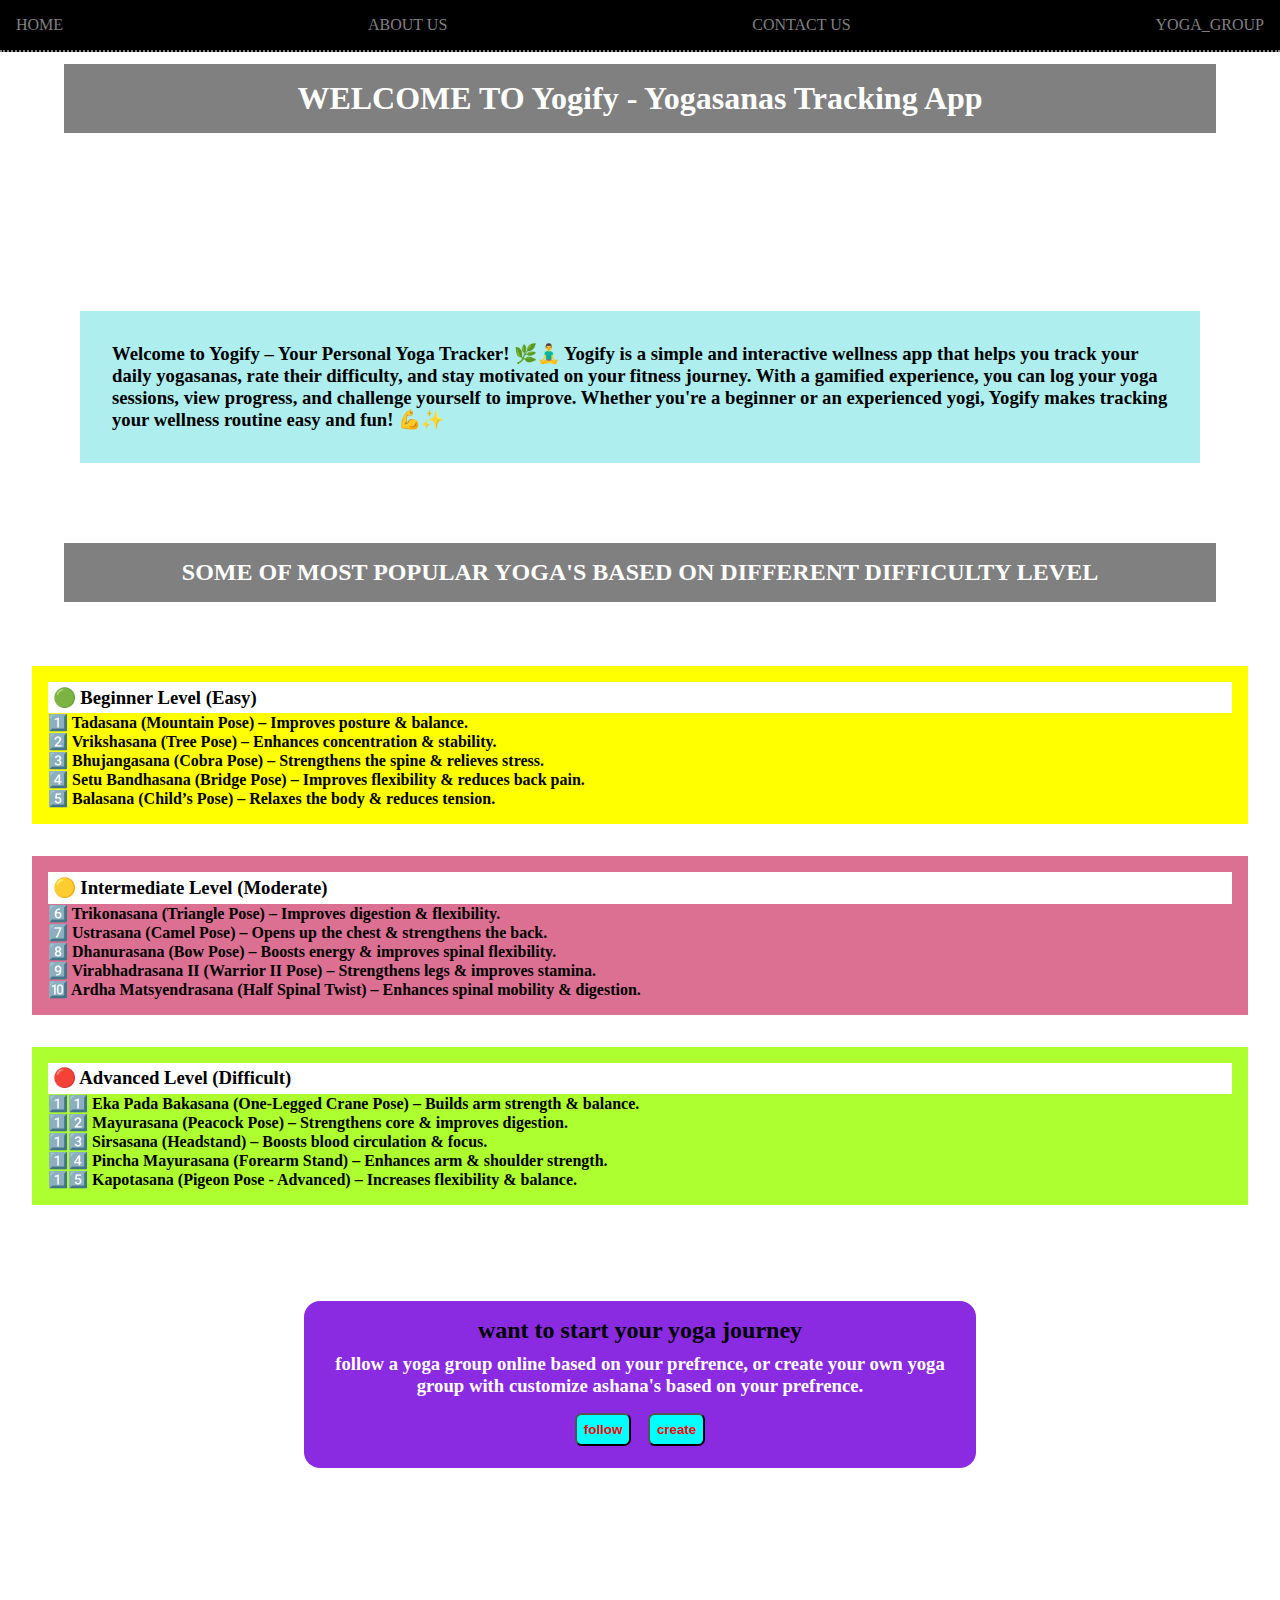
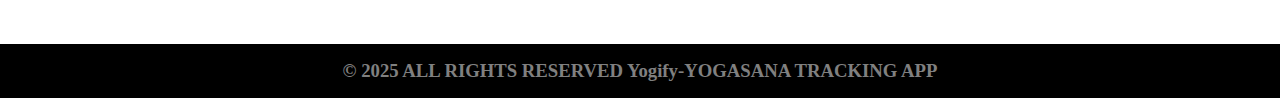
==== index.html @ debee42f "home page" ====
<!DOCTYPE html>
<html lang="en">
  <head>
    <meta charset="UTF-8" />
    <meta name="viewport" content="width=device-width, initial-scale=1.0" />
    <title>Yogify - Yogasanas Tracking App</title>
    <link rel="stylesheet" href="styles.css" />

    <style>
      
    </style>
  </head>
  <body>
    <!-- header section -->
    <header>
      <nav>
        <div class="nav-container">
          <a href="index.html">HOME</a>
          <a href="about.html">ABOUT US</a>
          <a href="contact.html">CONTACT US</a>
          <a href="yoga_group.html">YOGA_GROUP</a>
        </div>
      </nav>
    </header>
    <!-- main section -->
    <main>
      <!-- banner -->
      <h1 class="banner-heading">
        WELCOME TO Yogify - Yogasanas Tracking App
      </h1>
      <div class="banner-container">
        <img src="images/Banner-image.jpg" alt="" />
      </div>
      <div class="intro">
        <h3>
          Welcome to Yogify – Your Personal Yoga Tracker! 🌿🧘‍♂️ Yogify is a
          simple and interactive wellness app that helps you track your daily
          yogasanas, rate their difficulty, and stay motivated on your fitness
          journey. With a gamified experience, you can log your yoga sessions,
          view progress, and challenge yourself to improve. Whether you're a
          beginner or an experienced yogi, Yogify makes tracking your wellness
          routine easy and fun! 💪✨
        </h3>
      </div>

    <!-- categories -->
     <h2 class="category-heading">SOME OF MOST POPULAR YOGA'S BASED ON DIFFERENT DIFFICULTY LEVEL</h2>
     <div class="category1 category">
      <h3>🟢 Beginner Level (Easy)</h3>
      <div class="category1-item"><h4>1️⃣ Tadasana (Mountain Pose) – Improves posture & balance. </h4></div>
      <div class="category1-item"><h4>2️⃣ Vrikshasana (Tree Pose) – Enhances concentration & stability.
      </h4></div>
      <div class="category1-item"><h4>3️⃣ Bhujangasana (Cobra Pose) – Strengthens the spine & relieves stress.
      </h4></div>
      <div class="category1-item"><h4>4️⃣ Setu Bandhasana (Bridge Pose) – Improves flexibility & reduces back pain.
      </h4></div>
      <div class="category1-item"><h4>5️⃣ Balasana (Child’s Pose) – Relaxes the body & reduces tension.
      </h4></div>
     </div>
     <div class="category2 category">
      <h3>🟡 Intermediate Level (Moderate)</h3>
      <div class="category2-item"><h4>6️⃣ Trikonasana (Triangle Pose) – Improves digestion & flexibility.
      </h4></div>
      <div class="category2-item"><h4>7️⃣ Ustrasana (Camel Pose) – Opens up the chest & strengthens the back.
      </h4></div>
      <div class="category2-item"><h4>8️⃣ Dhanurasana (Bow Pose) – Boosts energy & improves spinal flexibility.
      </h4></div>
      <div class="category2-item"><h4>9️⃣ Virabhadrasana II (Warrior II Pose) – Strengthens legs & improves stamina.
      </h4></div>
      <div class="category2-item"><h4>🔟 Ardha Matsyendrasana (Half Spinal Twist) – Enhances spinal mobility & digestion.
      </h4></div>
     </div>
      <div class="category3 category">
        <h3>🔴 Advanced Level (Difficult)
        </h3>
        <div class="category3-item"><h4>1️⃣1️⃣ Eka Pada Bakasana (One-Legged Crane Pose) – Builds arm strength & balance.
        </h4></div>
        <div class="category3-item"><h4>1️⃣2️⃣ Mayurasana (Peacock Pose) – Strengthens core & improves digestion.
        </h4></div>
        <div class="category3-item"><h4>1️⃣3️⃣ Sirsasana (Headstand) – Boosts blood circulation & focus.
        </h4></div>
        <div class="category3-item"><h4>1️⃣4️⃣ Pincha Mayurasana (Forearm Stand) – Enhances arm & shoulder strength.
        </h4></div>
        <div class="category3-item"><h4>1️⃣5️⃣ Kapotasana (Pigeon Pose - Advanced) – Increases flexibility & balance.
        </h4></div>
      </div>

      <!-- join now -->

      <div class="join-maincontainer">
        <div class="join">
          <h2>want to start your yoga journey</h2>
          <h3>follow a yoga group online based on your prefrence, or create your own yoga group with customize ashana's based on your prefrence.</h3>
          <a href="yoga_group.html"><button>follow</button></a>
          <a href="yoga_group.html"><button>create</button></a>
        </div>
  
      </div>

    </main>
    <!-- footer section -->
    <footer>
      <h3>&copy; 2025 ALL RIGHTS RESERVED Yogify-YOGASANA TRACKING APP</h3>
    </footer>
  </body>
</html>

<script src="script.js"></script>
---- styles.css ----
*{
  margin: 0;
  padding: 0;
}

/* navbar */
.nav-container{
  display: flex;
  justify-content: space-between;
  padding: 1rem;
  background-color: black;
  border-bottom: 2px dotted gray;
  position: fixed;
  top: 0;
  left: 0;
  right: 0;
  overflow: hidden;
  
}
.nav-container a{
  text-decoration: none;
  color: grey
}
.nav-container a:hover{
  color: aliceblue;
}

/* FOOTER */
footer{
  margin-top: 7rem;
  text-align: center;
  background-color: black;
  color: grey;
  padding: 1rem;
}

/*main*/
.banner-heading {
  color: white;
  background-color: grey;
  padding: 1rem;
  margin: 4rem;
  text-align: center;
}
.banner-container {
  margin: 5em;
}
.banner-container img {
  width: 100%;
}
.intro{
  display: flex;
  background-color: paleturquoise;
  padding: 2em;
  margin: 5em;
}


.category-heading{
  color: white;
background-color: grey;
padding: 1rem;
margin: 4rem;
text-align: center;
}
.category{
  margin: 2em;
  padding: 1em;
}
.category h3{
  background-color: #fff;
  padding: 0.25em;
}
.category1{
  background-color: yellow;
}
.category2{
  background-color: palevioletred;
}
.category3{
  background-color: greenyellow;
}
.join-maincontainer{
  display: flex;
  justify-content: center;
}
.join{
  text-align: center;
  background-color:blueviolet;
  margin:4em 2em;
  padding: 1em;
  border-radius: 1em;
  max-width: 40rem;
}
.join h3{
  padding: 0.5em;
  color: white;
}
.join a button{
  padding: .5em;
  margin: .5em;
  border-radius: 0.5em;
  background-color: aqua;
  color: red;
  font-weight: bolder;
}
.join a button:hover{
  cursor: pointer;
  background-color: yellow;
  height: 4em;
}
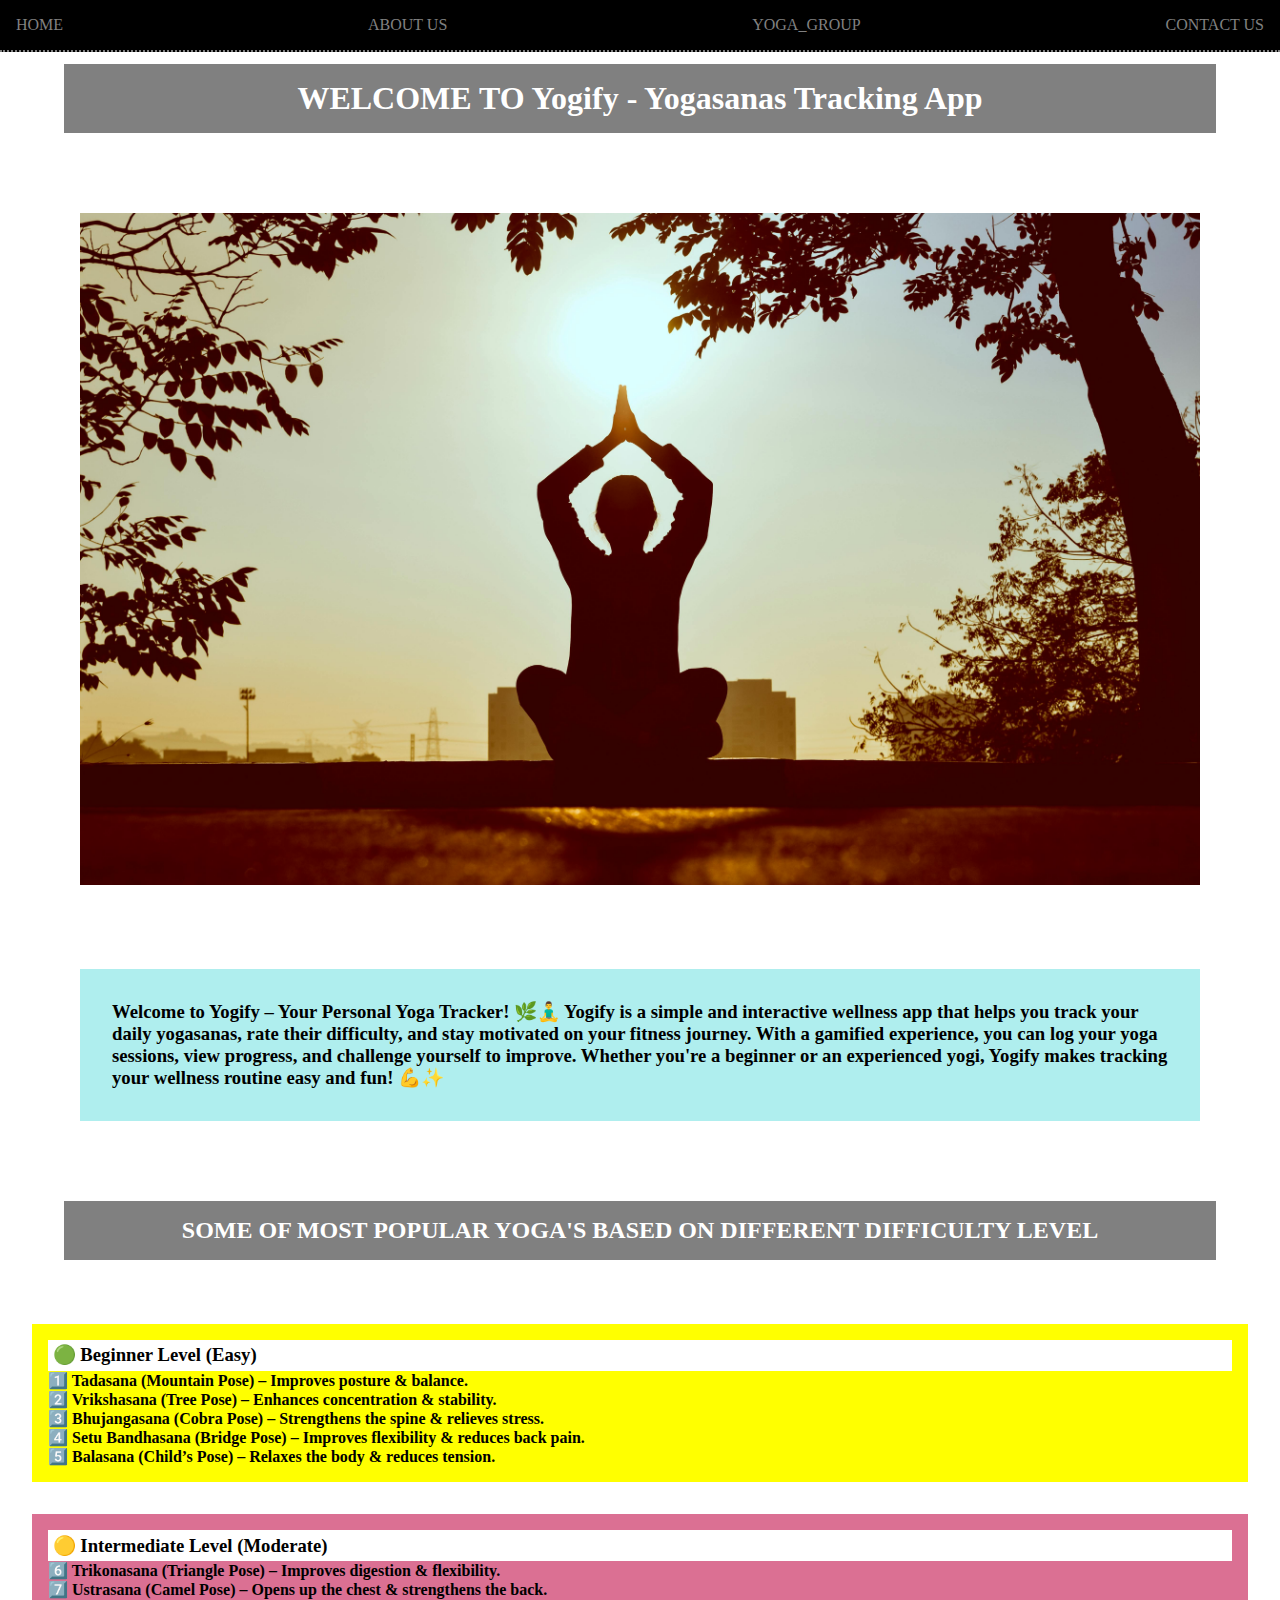
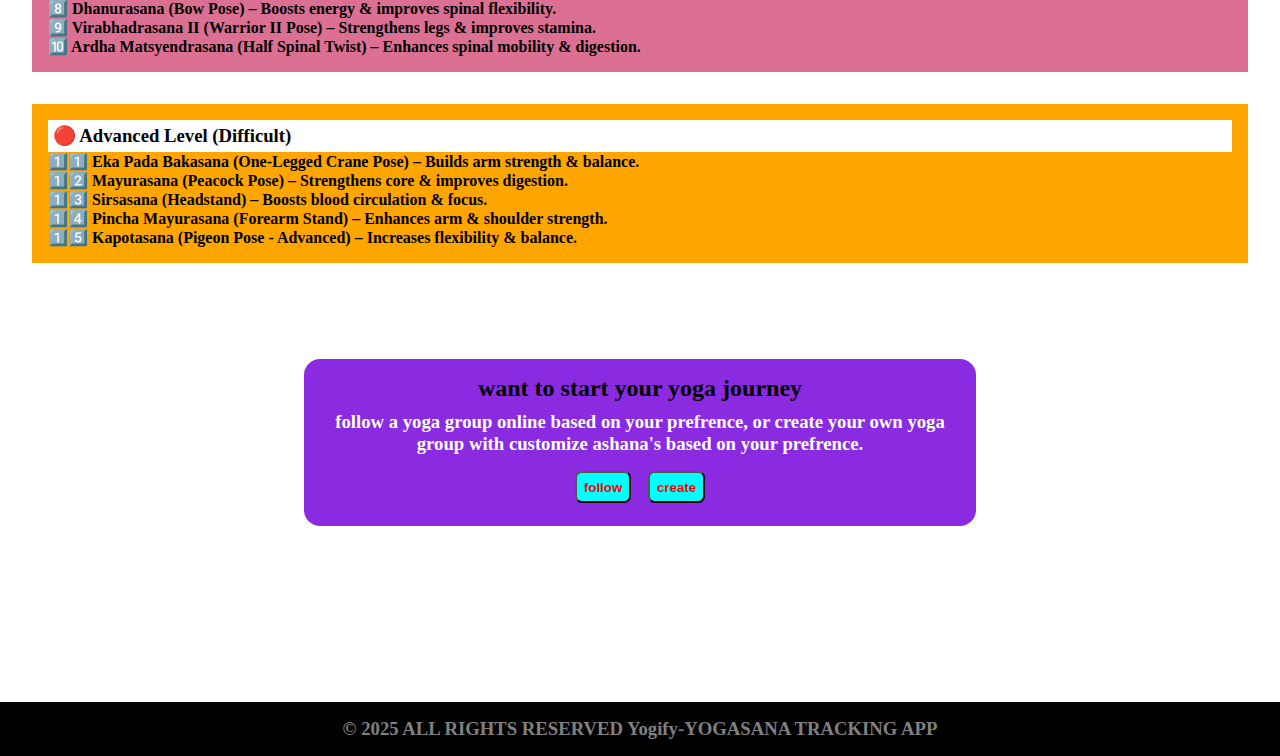
==== commit cc77823e: "Add files via upload" ====
--- a/index.html
+++ b/index.html
@@ -17,8 +17,9 @@
         <div class="nav-container">
           <a href="index.html">HOME</a>
           <a href="about.html">ABOUT US</a>
+          <a href="yoga_group.html">YOGA_GROUP</a>
           <a href="contact.html">CONTACT US</a>
-          <a href="yoga_group.html">YOGA_GROUP</a>
+
         </div>
       </nav>
     </header>
--- a/styles.css
+++ b/styles.css
@@ -16,6 +16,14 @@
   right: 0;
   overflow: hidden;
   
+}
+@media screen and (max-width:440px){
+  .nav-container{
+    
+    display: grid;
+    grid-template-columns: repeat(2,1fr
+    );
+  }
 }
 .nav-container a{
   text-decoration: none;
@@ -42,6 +50,12 @@
   margin: 4rem;
   text-align: center;
 }
+@media screen and (max-width:440px){
+  .banner-heading{
+    margin-top: 8rem;
+  }
+}
+
 .banner-container {
   margin: 5em;
 }
@@ -78,7 +92,7 @@
   background-color: palevioletred;
 }
 .category3{
-  background-color: greenyellow;
+  background-color: orange;
 }
 .join-maincontainer{
   display: flex;
